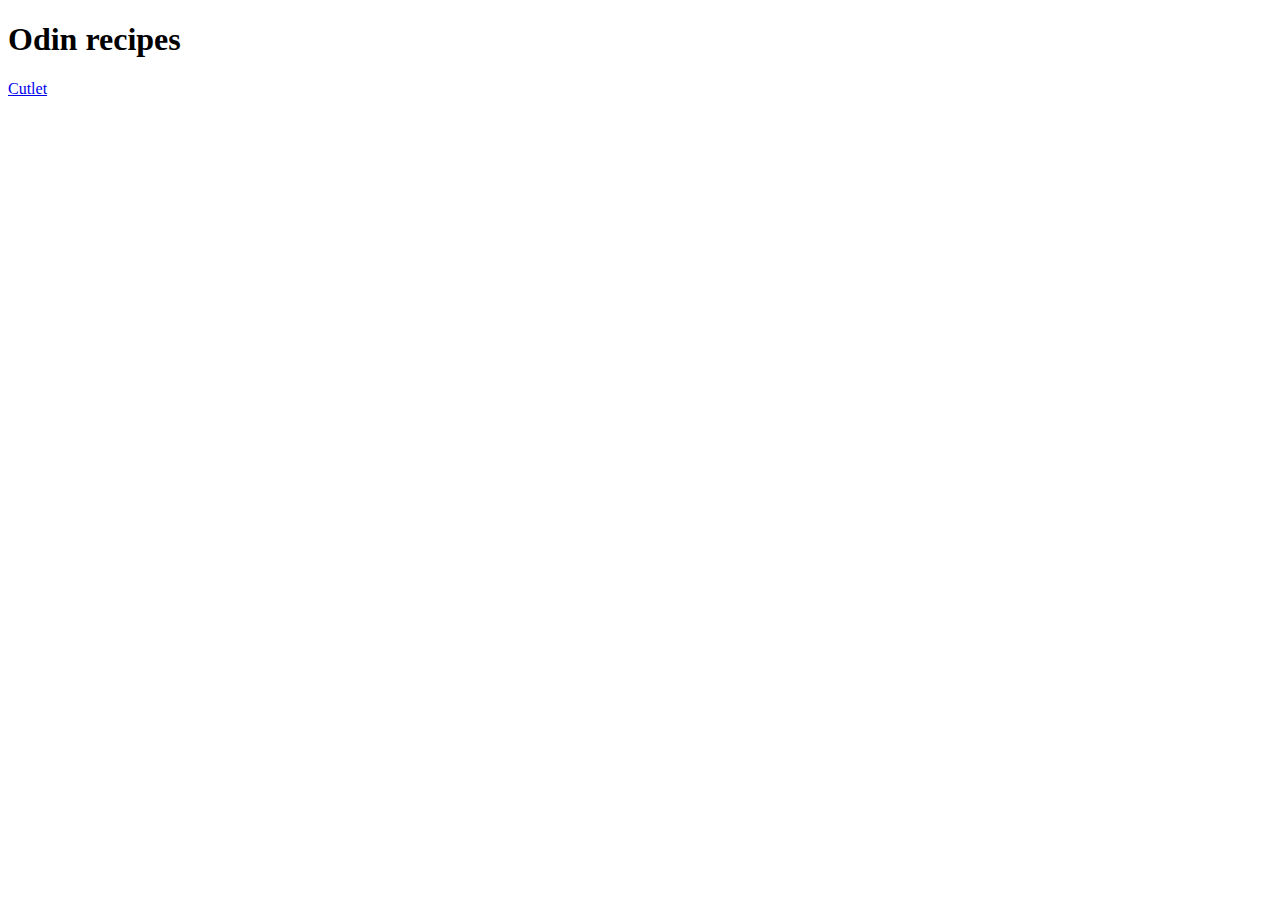
==== index.html @ 384ebe0b "Created new derictories and added a recipe file Created images and recipes directory, added cutlet.h" ====
<!DOCTYPE html>
<html lang="en">
<head>
    <meta charset="UTF-8">
    <meta name="viewport" content="width=device-width, initial-scale=1.0">
    <title>Odin Recipes</title>
</head>
<body>
    <h1>Odin recipes</h1>
    <a href="./recipes/cutlet.html" target="_blank">Cutlet</a>
</body>
</html>
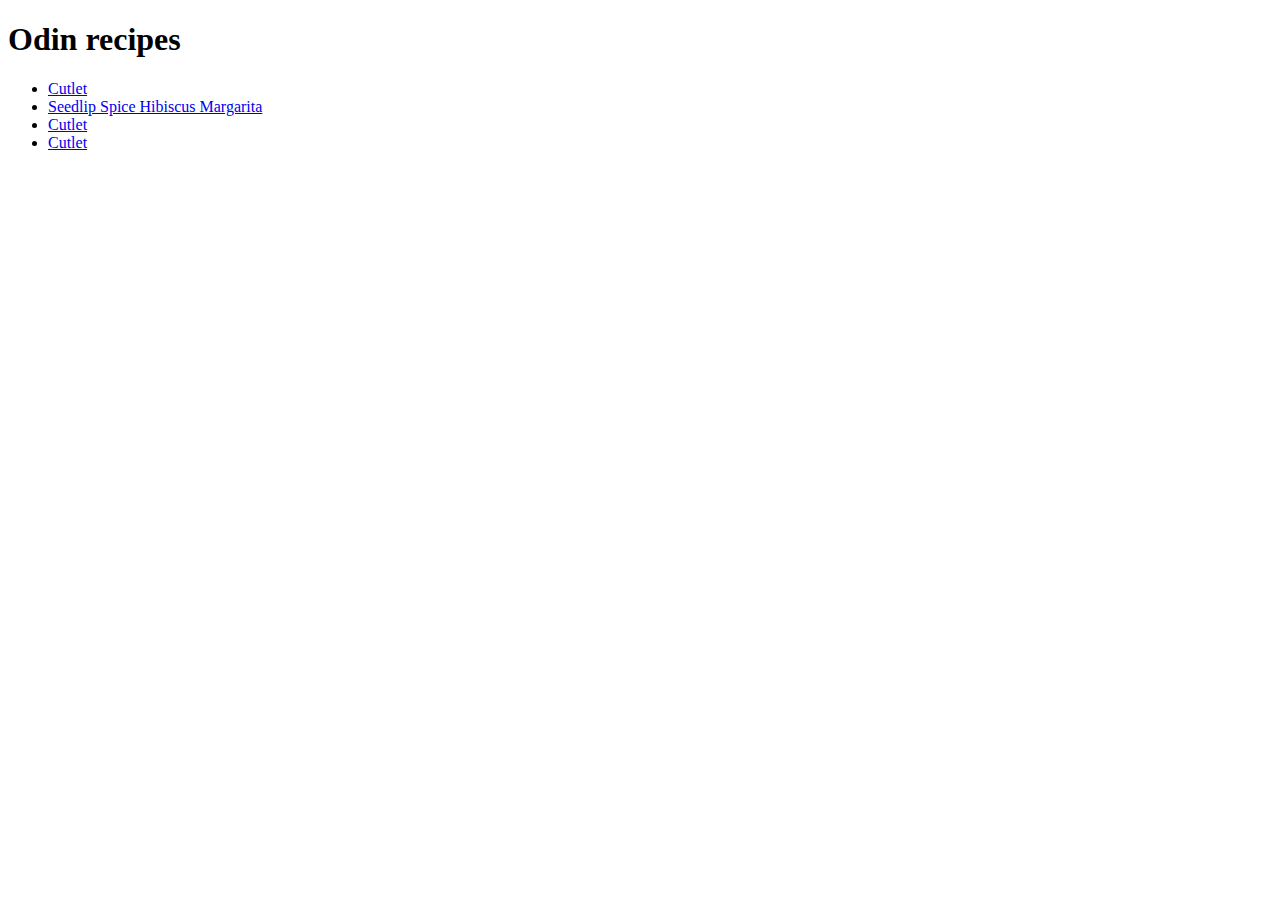
==== commit 2cca802f: "Created margarita recipe f. and connected to index Created margarita recipe file and connected insid" ====
--- a/index.html
+++ b/index.html
@@ -7,6 +7,11 @@
 </head>
 <body>
     <h1>Odin recipes</h1>
-    <a href="./recipes/cutlet.html" target="_blank">Cutlet</a>
+    <ul>
+        <li><a href="./recipes/cutlet.html" target="_blank">Cutlet</a></li>
+        <li><a href="./recipes/margarita.html" target="_blank">Seedlip Spice Hibiscus Margarita</a></li>
+        <li><a href="./recipes/cutlet.html" target="_blank">Cutlet</a></li>
+        <li><a href="./recipes/cutlet.html" target="_blank">Cutlet</a></li>
+    </ul>
 </body>
 </html>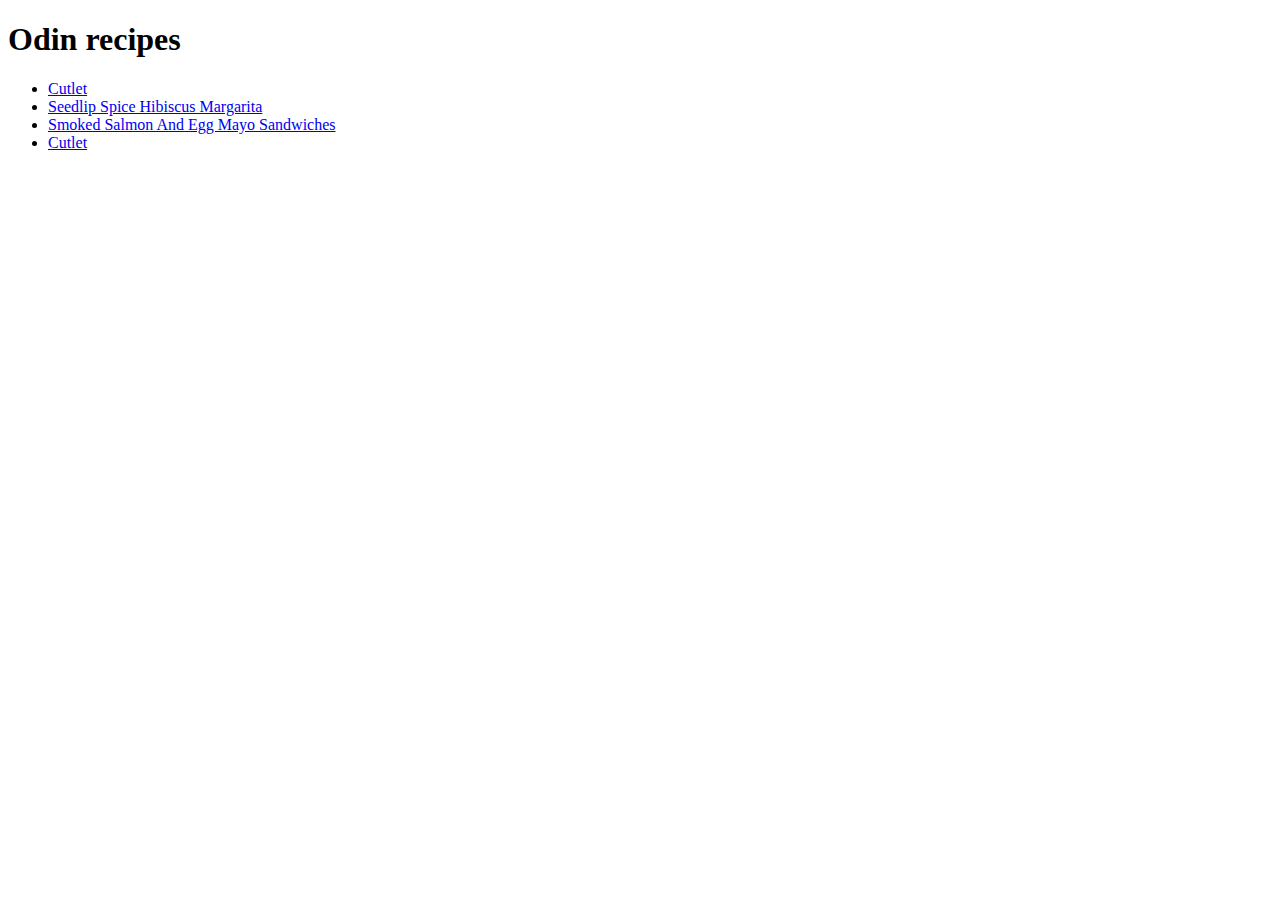
==== commit 70533d96: "Filled sandwich.html with info from the webpage Connected sandwich to index.html" ====
--- a/index.html
+++ b/index.html
@@ -10,7 +10,7 @@
     <ul>
         <li><a href="./recipes/cutlet.html" target="_blank">Cutlet</a></li>
         <li><a href="./recipes/margarita.html" target="_blank">Seedlip Spice Hibiscus Margarita</a></li>
-        <li><a href="./recipes/cutlet.html" target="_blank">Cutlet</a></li>
+        <li><a href="./recipes/sandwich.html" target="_blank">Smoked Salmon And Egg Mayo Sandwiches</a></li>
         <li><a href="./recipes/cutlet.html" target="_blank">Cutlet</a></li>
     </ul>
 </body>
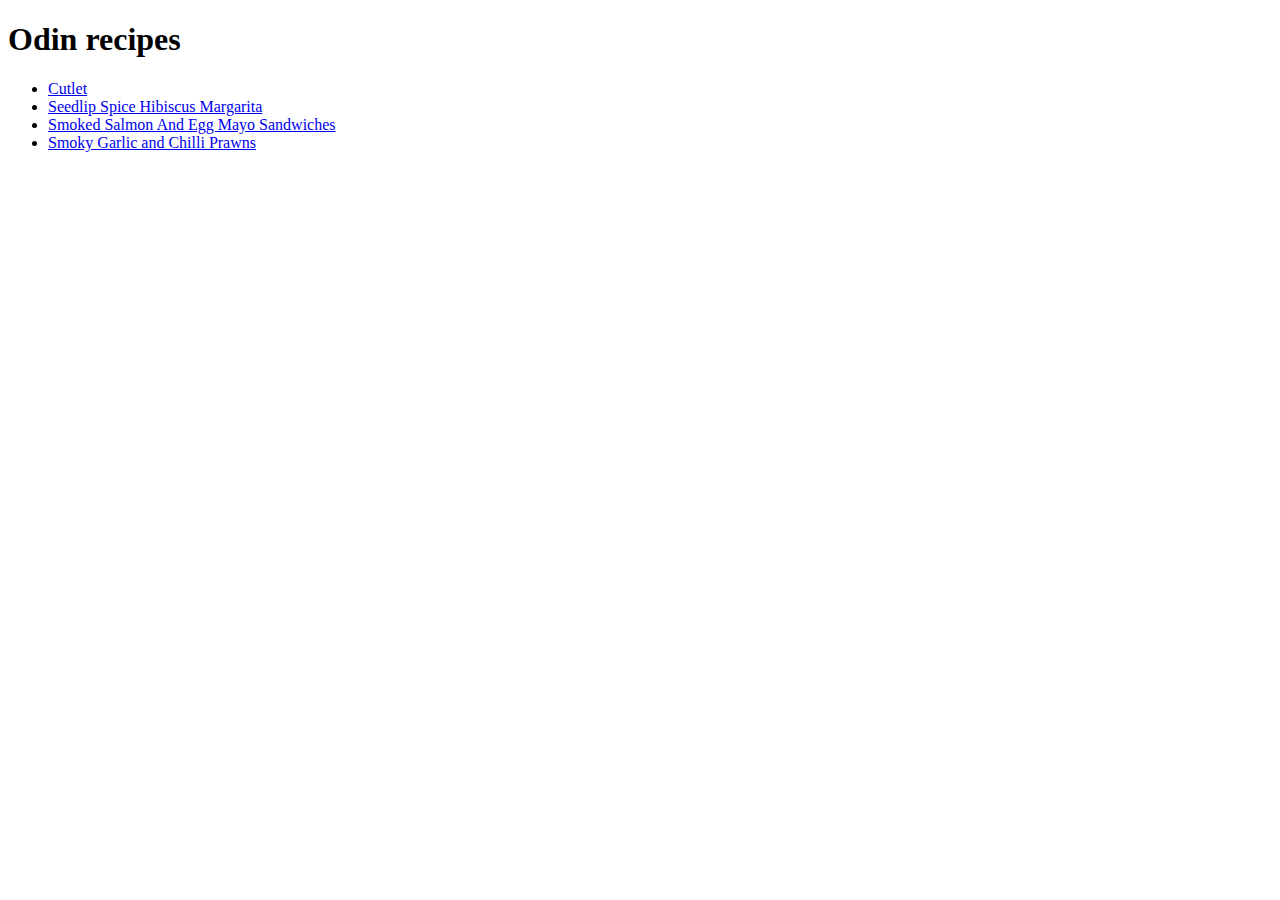
==== commit 32c71da8: "Completed prawns recipe and connected to index" ====
--- a/index.html
+++ b/index.html
@@ -11,7 +11,7 @@
         <li><a href="./recipes/cutlet.html" target="_blank">Cutlet</a></li>
         <li><a href="./recipes/margarita.html" target="_blank">Seedlip Spice Hibiscus Margarita</a></li>
         <li><a href="./recipes/sandwich.html" target="_blank">Smoked Salmon And Egg Mayo Sandwiches</a></li>
-        <li><a href="./recipes/cutlet.html" target="_blank">Cutlet</a></li>
+        <li><a href="./recipes/prawns.html" target="_blank">Smoky Garlic and Chilli Prawns</a></li>
     </ul>
 </body>
 </html>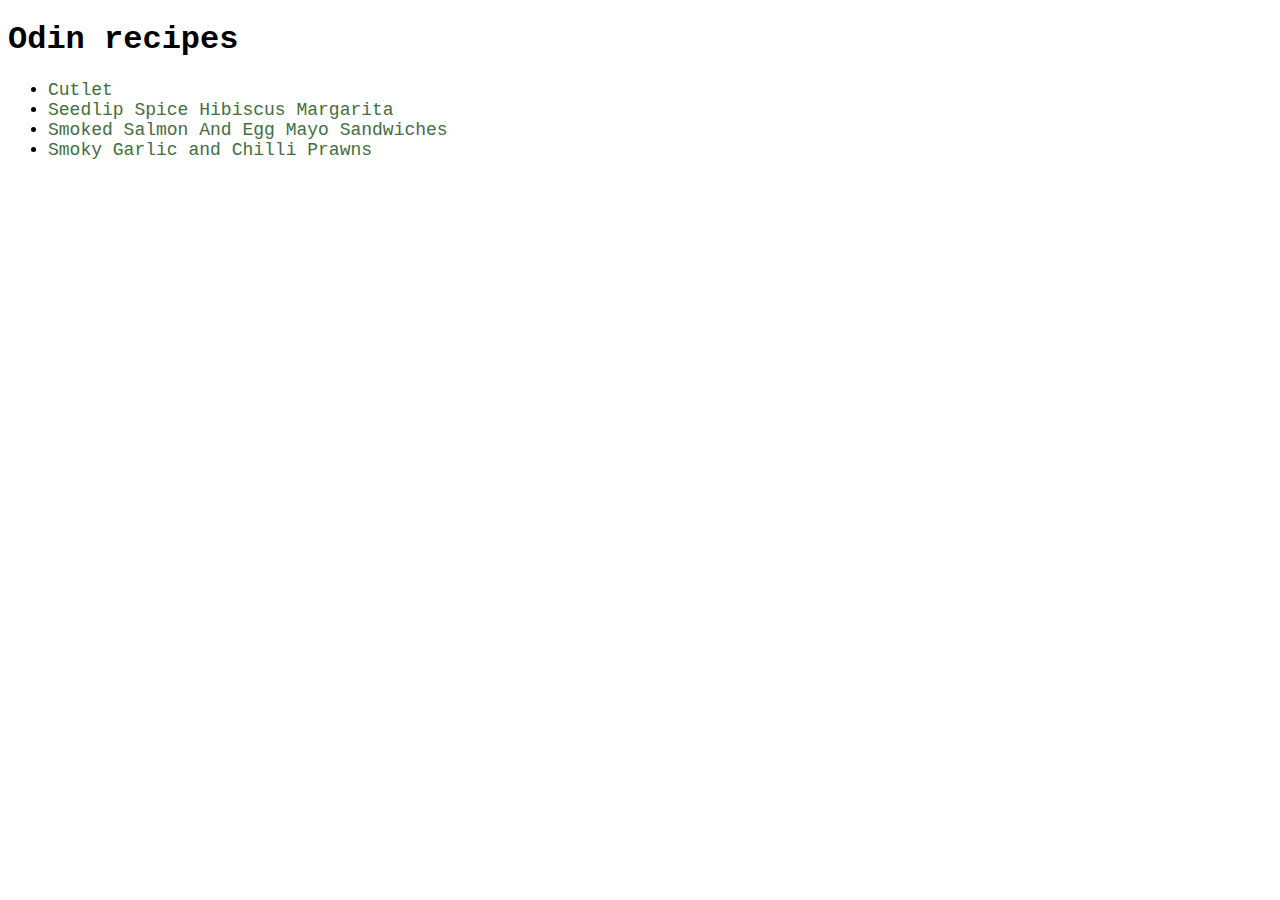
==== commit 346ccdcd: "Added CSS to each page changed fonts and font size, added colored text" ====
--- a/index.html
+++ b/index.html
@@ -3,6 +3,7 @@
 <head>
     <meta charset="UTF-8">
     <meta name="viewport" content="width=device-width, initial-scale=1.0">
+    <link rel="stylesheet" href="style.css">
     <title>Odin Recipes</title>
 </head>
 <body>
--- a/style.css
+++ b/style.css
@@ -0,0 +1,12 @@
+h1, ul, p, ol, h2 {
+    font-family: 'Courier New', Courier, monospace;
+}
+
+ul, p, ol {
+    font-size: 18px;
+}
+
+a {
+    text-decoration: none;
+    color: #436e3f;
+}
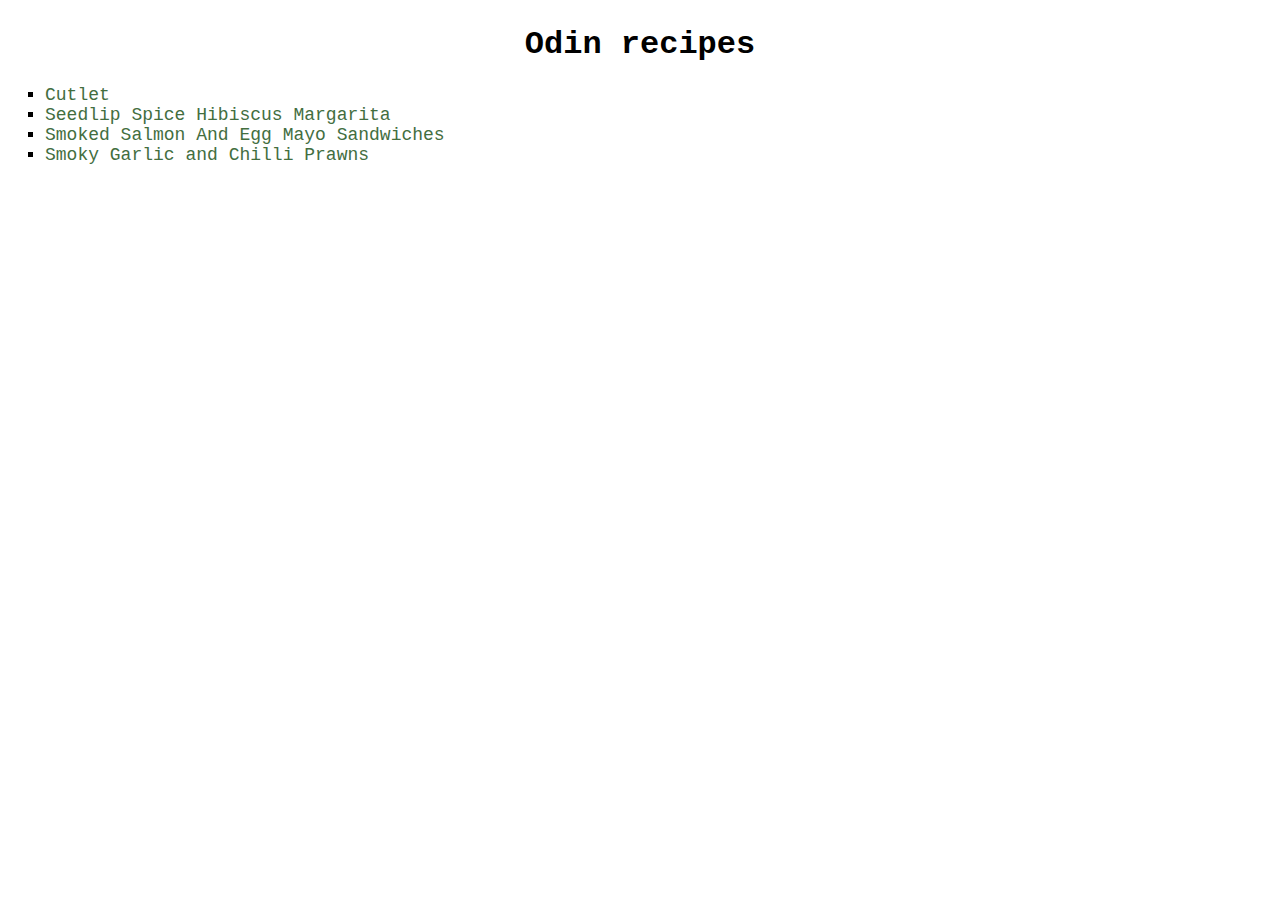
==== commit afc2847a: "added positioning" ====
--- a/index.html
+++ b/index.html
@@ -7,7 +7,9 @@
     <title>Odin Recipes</title>
 </head>
 <body>
-    <h1>Odin recipes</h1>
+    <div class="title">
+        <h1>Odin recipes</h1>
+    </div>
     <ul>
         <li><a href="./recipes/cutlet.html" target="_blank">Cutlet</a></li>
         <li><a href="./recipes/margarita.html" target="_blank">Seedlip Spice Hibiscus Margarita</a></li>
--- a/style.css
+++ b/style.css
@@ -1,5 +1,22 @@
+body {
+    padding: 5px;
+    margin: 0px;
+}
+
 h1, ul, p, ol, h2 {
     font-family: 'Courier New', Courier, monospace;
+}
+
+title {
+    width: 100%;
+    margin: 0px;
+    padding: 0px;
+    top: 0;
+    left: 0;
+}
+
+h1, h2 {
+    text-align: center;
 }
 
 ul, p, ol {
@@ -10,3 +27,7 @@
     text-decoration: none;
     color: #436e3f;
 }
+
+ul {
+    list-style: square;
+}